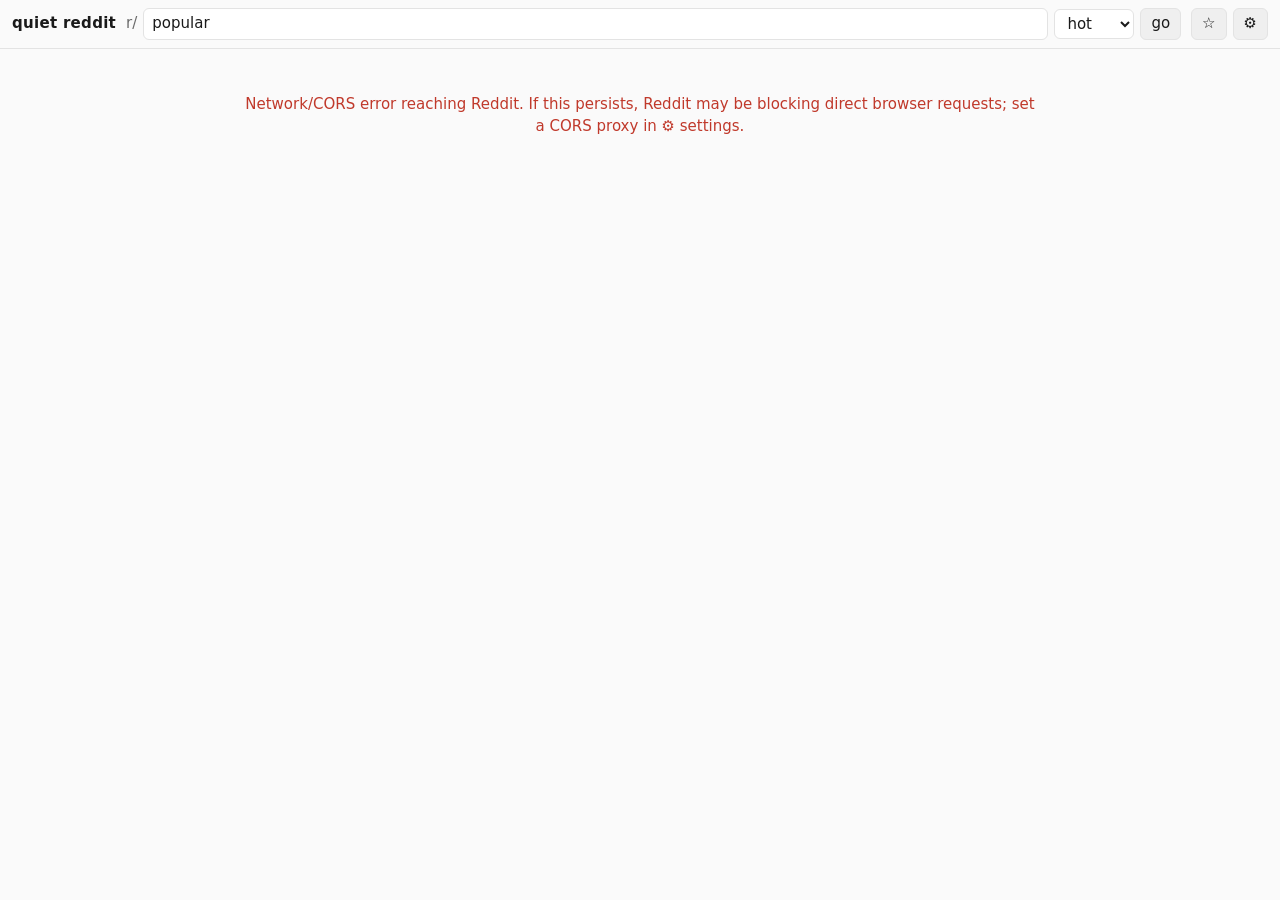
==== index.html @ a0952a0b "Add Quiet Reddit: static low-profile Reddit viewer Client-side reader for GitHub Pages. Filters prom" ====
<!doctype html>
<html lang="en">
<head>
<meta charset="utf-8">
<meta name="viewport" content="width=device-width, initial-scale=1">
<meta name="color-scheme" content="light dark">
<meta name="referrer" content="no-referrer">
<title>Quiet Reddit</title>
<link rel="stylesheet" href="style.css">
<link rel="icon" href="data:image/svg+xml,%3Csvg xmlns='http://www.w3.org/2000/svg' viewBox='0 0 16 16'%3E%3Ccircle cx='8' cy='8' r='7' fill='%23666'/%3E%3C/svg%3E">
</head>
<body>
<header class="top">
  <a class="brand" href="#/">quiet reddit</a>
  <form id="go" class="go" autocomplete="off">
    <span class="prefix">r/</span>
    <input id="sub" type="text" placeholder="subreddit (or a+b+c)" spellcheck="false">
    <select id="sort">
      <option value="hot">hot</option>
      <option value="new">new</option>
      <option value="top">top</option>
      <option value="rising">rising</option>
    </select>
    <select id="time" hidden>
      <option value="hour">hour</option>
      <option value="day" selected>day</option>
      <option value="week">week</option>
      <option value="month">month</option>
      <option value="year">year</option>
      <option value="all">all</option>
    </select>
    <button type="submit">go</button>
  </form>
  <nav class="tools">
    <button id="favBtn" type="button" title="save this subreddit">☆</button>
    <button id="settingsBtn" type="button" title="settings">⚙</button>
  </nav>
</header>

<div id="favs" class="favs"></div>

<main id="app" class="app" aria-live="polite"></main>

<dialog id="settings">
  <form method="dialog">
    <h2>Settings</h2>
    <label><input type="checkbox" id="opt-theme-dark"> Dark theme</label>
    <label><input type="checkbox" id="opt-thumbs"> Show small thumbnails (otherwise hidden until clicked)</label>
    <label><input type="checkbox" id="opt-nsfw"> Show NSFW posts (hidden by default)</label>
    <label><input type="checkbox" id="opt-stickied"> Show pinned/stickied posts</label>
    <label>Default subreddit <input type="text" id="opt-home" placeholder="popular"></label>
    <label>Hide posts containing words (comma-separated)
      <input type="text" id="opt-mute" placeholder="e.g. giveaway, sponsored"></label>
    <label>Optional CORS proxy prefix (only if Reddit blocks direct requests)
      <input type="text" id="opt-proxy" placeholder="https://your-proxy.example/?url="></label>
    <menu>
      <button value="cancel" type="button" id="settingsClose">close</button>
    </menu>
  </form>
</dialog>

<script src="app.js"></script>
</body>
</html>
---- style.css ----
:root{
  --bg:#fafafa;--fg:#1a1a1a;--muted:#6b6b6b;--line:#e3e3e3;--card:#fff;--accent:#2a5db0;--chip:#efefef;--hl:#fff7d6;
  color-scheme:light;
}
:root[data-theme="dark"]{
  --bg:#121212;--fg:#e4e4e4;--muted:#9a9a9a;--line:#2a2a2a;--card:#1a1a1a;--accent:#7fa7ea;--chip:#242424;--hl:#2a2612;
  color-scheme:dark;
}
*{box-sizing:border-box}
html,body{margin:0;background:var(--bg);color:var(--fg);font:15px/1.45 system-ui,-apple-system,Segoe UI,Roboto,sans-serif}
a{color:var(--accent);text-decoration:none}a:hover{text-decoration:underline}
button,select,input{font:inherit;color:inherit}
button{background:var(--chip);border:1px solid var(--line);border-radius:6px;padding:4px 10px;cursor:pointer}
button:hover{border-color:var(--muted)}
input,select{background:var(--card);border:1px solid var(--line);border-radius:6px;padding:4px 8px}

.top{position:sticky;top:0;z-index:5;display:flex;gap:10px;align-items:center;padding:8px 12px;background:var(--bg);border-bottom:1px solid var(--line);flex-wrap:wrap}
.brand{font-weight:700;color:var(--fg);letter-spacing:.3px}
.go{display:flex;gap:6px;align-items:center;flex:1;min-width:240px}
.go .prefix{color:var(--muted)}
.go input{flex:1;min-width:100px}
.tools{display:flex;gap:6px}
.tools button.on{color:#d9a400}

.favs{display:flex;gap:6px;flex-wrap:wrap;padding:6px 12px;border-bottom:1px solid var(--line)}
.favs:empty{display:none}
.favs a{font-size:13px;background:var(--chip);border:1px solid var(--line);border-radius:999px;padding:2px 10px;color:var(--fg)}

.app{max-width:820px;margin:0 auto;padding:10px 12px 60px}
.notice{color:var(--muted);padding:20px 0;text-align:center}
.notice.error{color:#c0392b}
.notice code{background:var(--chip);padding:1px 5px;border-radius:4px}

.post{display:grid;grid-template-columns:auto 1fr;gap:10px;padding:10px 0;border-bottom:1px solid var(--line)}
.post .score{width:52px;text-align:center;color:var(--muted);font-size:13px;padding-top:3px}
.post .score b{display:block;color:var(--fg);font-size:14px}
.post .title{font-size:16px;font-weight:600;color:var(--fg)}
.post .title:visited{color:var(--muted)}
.post .domain{color:var(--muted);font-size:12px;margin-left:6px;font-weight:400}
.post .meta{color:var(--muted);font-size:12.5px;margin-top:2px}
.post .meta a{color:var(--muted)}
.flair{display:inline-block;font-size:11px;background:var(--chip);border-radius:4px;padding:0 5px;margin-left:6px;color:var(--muted);vertical-align:middle}
.tag{display:inline-block;font-size:11px;border-radius:4px;padding:0 5px;margin-left:6px;vertical-align:middle;border:1px solid}
.tag.nsfw{color:#c0392b;border-color:#c0392b}
.tag.spoiler{color:var(--muted);border-color:var(--muted)}

.media{margin-top:6px}
.reveal{display:inline-flex;align-items:center;gap:8px;background:var(--chip);border:1px dashed var(--muted);color:var(--muted);padding:6px 12px;border-radius:6px}
.reveal:hover{color:var(--fg)}
.reveal .thumb{width:48px;height:36px;object-fit:cover;border-radius:3px;filter:saturate(.6)}
.reveal .thumb.blur{filter:blur(8px) saturate(.3)}
.media img.full,.media video{max-width:100%;max-height:80vh;border-radius:6px;display:block;margin-top:4px}
.media .gallery{display:flex;flex-direction:column;gap:8px}
.media .hide{font-size:12px;margin-top:4px}

.selftext{margin-top:8px;padding:10px 12px;background:var(--card);border:1px solid var(--line);border-radius:8px;overflow-wrap:anywhere}
.md p{margin:.4em 0}.md pre{overflow:auto;background:var(--chip);padding:8px;border-radius:6px}
.md code{background:var(--chip);padding:1px 4px;border-radius:3px}
.md blockquote{margin:.4em 0;padding-left:10px;border-left:3px solid var(--line);color:var(--muted)}
.md table{border-collapse:collapse}.md td,.md th{border:1px solid var(--line);padding:2px 6px}
.md img{display:none}

.more{display:block;width:100%;margin:14px 0;padding:10px}

.thread .back{display:inline-block;margin-bottom:10px}
.thread .post{border-bottom:none}
.comments{margin-top:12px}
.comment{border-left:2px solid var(--line);padding:4px 0 4px 10px;margin:6px 0}
.comment.collapsed > .body,.comment.collapsed > .children{display:none}
.comment .chead{font-size:12.5px;color:var(--muted);cursor:pointer;user-select:none}
.comment .chead .author{color:var(--fg);font-weight:600}
.comment .chead .author.op{color:var(--accent)}
.comment .chead .toggle{display:inline-block;width:14px}
.comment .body{overflow-wrap:anywhere}
.comment .children{margin-left:4px}
.comment .morelink{font-size:12.5px}
.loadmore{font-size:12.5px;color:var(--accent);background:none;border:none;padding:2px 0}

dialog{background:var(--card);color:var(--fg);border:1px solid var(--line);border-radius:10px;max-width:460px;width:92vw}
dialog::backdrop{background:rgba(0,0,0,.4)}
dialog h2{margin:0 0 10px;font-size:18px}
dialog label{display:block;margin:10px 0;font-size:14px}
dialog label input[type=text]{display:block;width:100%;margin-top:4px}
dialog menu{margin:14px 0 0;padding:0;display:flex;justify-content:flex-end}

@media (max-width:600px){
  .post{grid-template-columns:1fr}
  .post .score{width:auto;text-align:left;order:2;font-size:12px}
  .post .score b{display:inline;margin-right:4px}
  .post .title{font-size:15px}
}
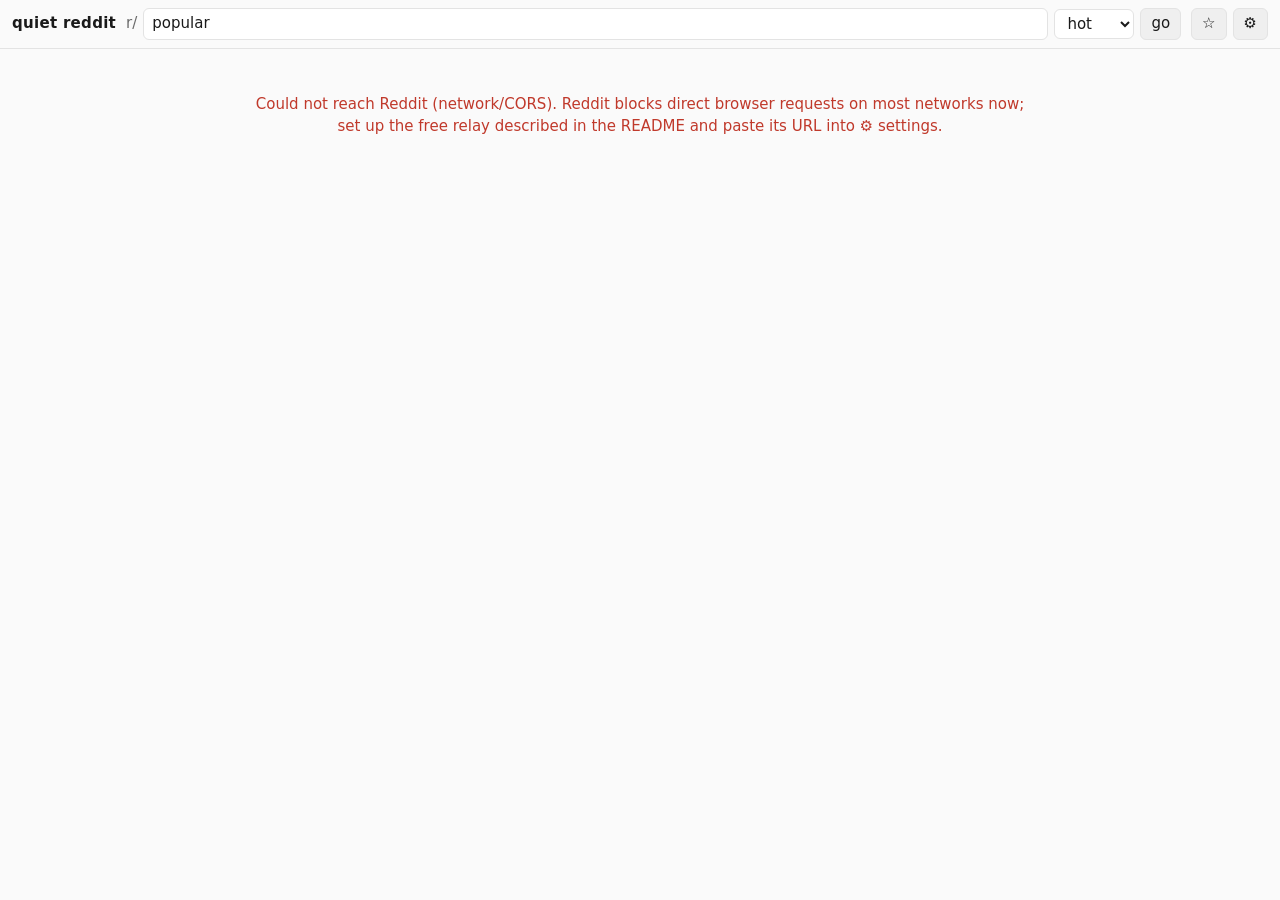
==== commit 8cc1e423: "Add Cloudflare Worker relay and direct-host fallbacks Reddit no longer sends CORS headers for unauth" ====
--- a/index.html
+++ b/index.html
@@ -51,8 +51,8 @@
     <label>Default subreddit <input type="text" id="opt-home" placeholder="popular"></label>
     <label>Hide posts containing words (comma-separated)
       <input type="text" id="opt-mute" placeholder="e.g. giveaway, sponsored"></label>
-    <label>Optional CORS proxy prefix (only if Reddit blocks direct requests)
-      <input type="text" id="opt-proxy" placeholder="https://your-proxy.example/?url="></label>
+    <label>Relay / CORS proxy URL (needed on most networks — see README)
+      <input type="text" id="opt-proxy" placeholder="https://quiet-reddit-relay.you.workers.dev"></label>
     <menu>
       <button value="cancel" type="button" id="settingsClose">close</button>
     </menu>
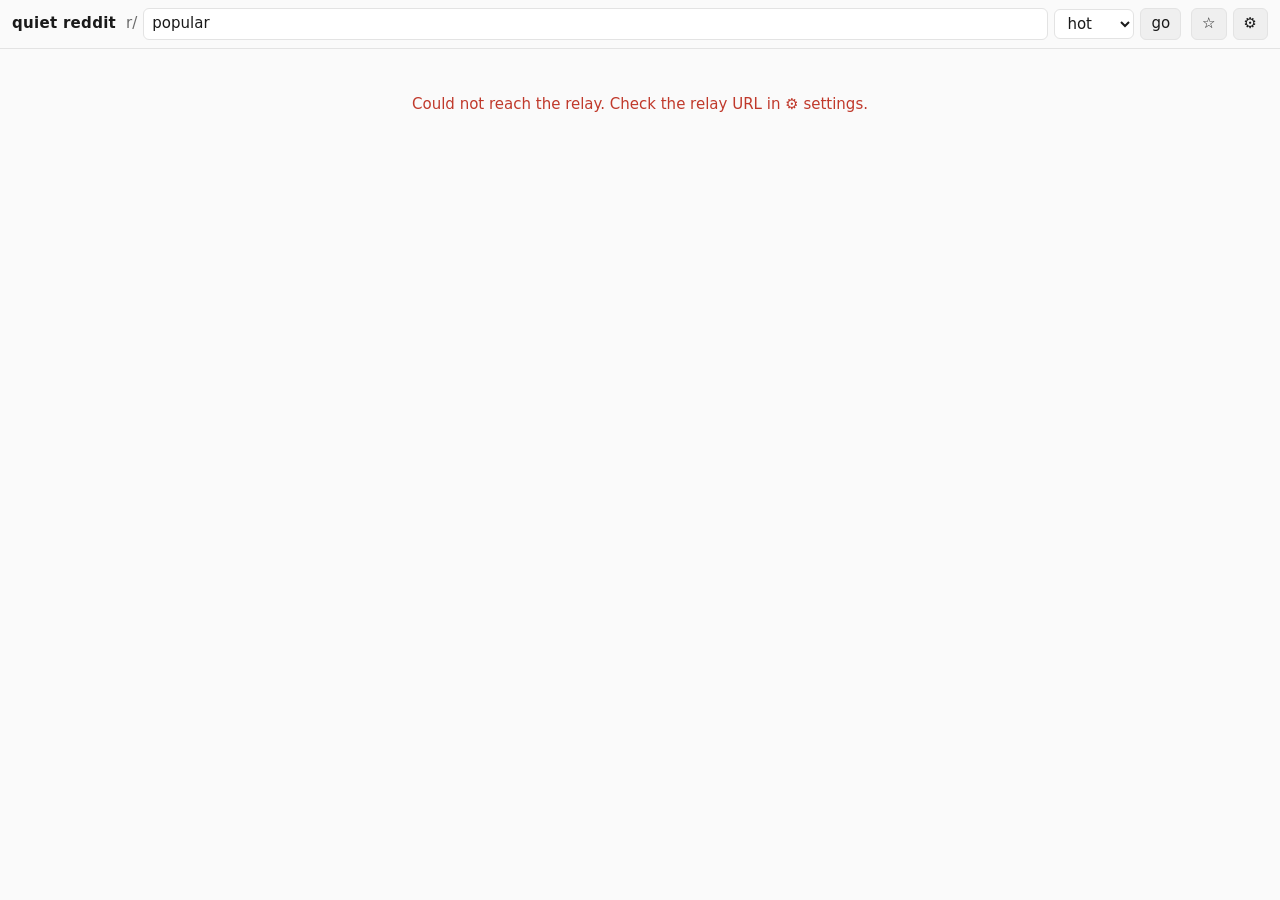
==== commit fea37022: "Read Reddit via RSS feeds through the relay Reddit refuses anonymous JSON from browsers and cloud IP" ====
--- a/index.html
+++ b/index.html
@@ -51,7 +51,7 @@
     <label>Default subreddit <input type="text" id="opt-home" placeholder="popular"></label>
     <label>Hide posts containing words (comma-separated)
       <input type="text" id="opt-mute" placeholder="e.g. giveaway, sponsored"></label>
-    <label>Relay / CORS proxy URL (needed on most networks — see README)
+    <label>Relay URL (leave blank for the built-in relay; see README)
       <input type="text" id="opt-proxy" placeholder="https://quiet-reddit-relay.you.workers.dev"></label>
     <menu>
       <button value="cancel" type="button" id="settingsClose">close</button>
--- a/style.css
+++ b/style.css
@@ -32,6 +32,7 @@
 .notice code{background:var(--chip);padding:1px 5px;border-radius:4px}
 
 .post{display:grid;grid-template-columns:auto 1fr;gap:10px;padding:10px 0;border-bottom:1px solid var(--line)}
+.post.noscore{grid-template-columns:1fr}
 .post .score{width:52px;text-align:center;color:var(--muted);font-size:13px;padding-top:3px}
 .post .score b{display:block;color:var(--fg);font-size:14px}
 .post .title{font-size:16px;font-weight:600;color:var(--fg)}
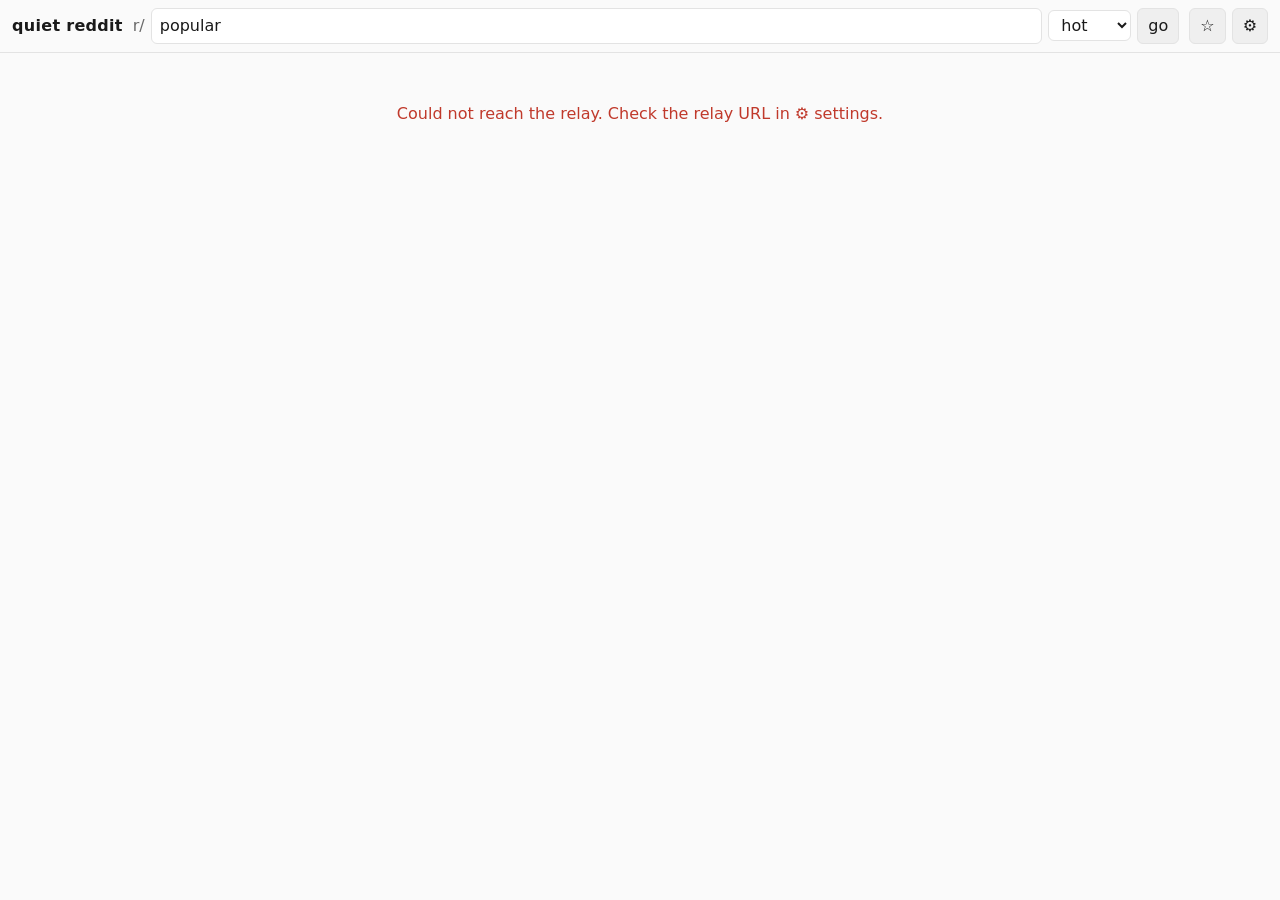
==== commit 07ed86b4: "Improve readability: type scale, spacing, size/font settings, short links Co-Authored-By: Claude Fab" ====
--- a/index.html
+++ b/index.html
@@ -45,6 +45,13 @@
   <form method="dialog">
     <h2>Settings</h2>
     <label><input type="checkbox" id="opt-theme-dark"> Dark theme</label>
+    <div class="row">Text size:
+      <label><input type="radio" name="size" value="small"> small</label>
+      <label><input type="radio" name="size" value="medium"> medium</label>
+      <label><input type="radio" name="size" value="large"> large</label></div>
+    <div class="row">Font:
+      <label><input type="radio" name="font" value="sans"> sans</label>
+      <label><input type="radio" name="font" value="serif"> serif</label></div>
     <label><input type="checkbox" id="opt-thumbs"> Show small thumbnails (otherwise hidden until clicked)</label>
     <label><input type="checkbox" id="opt-nsfw"> Show NSFW posts (hidden by default)</label>
     <label><input type="checkbox" id="opt-stickied"> Show pinned/stickied posts</label>
--- a/style.css
+++ b/style.css
@@ -7,7 +7,11 @@
   color-scheme:dark;
 }
 *{box-sizing:border-box}
-html,body{margin:0;background:var(--bg);color:var(--fg);font:15px/1.45 system-ui,-apple-system,Segoe UI,Roboto,sans-serif}
+:root{--size:16px;--font:system-ui,-apple-system,"Segoe UI",Roboto,Helvetica,Arial,sans-serif;--measure:720px}
+:root[data-size="small"]{--size:14.5px}
+:root[data-size="large"]{--size:18px}
+:root[data-font="serif"]{--font:Georgia,"Iowan Old Style","Palatino Linotype","Book Antiqua",Charter,serif}
+html,body{margin:0;background:var(--bg);color:var(--fg);font:var(--size)/1.6 var(--font);-webkit-text-size-adjust:100%}
 a{color:var(--accent);text-decoration:none}a:hover{text-decoration:underline}
 button,select,input{font:inherit;color:inherit}
 button{background:var(--chip);border:1px solid var(--line);border-radius:6px;padding:4px 10px;cursor:pointer}
@@ -26,26 +30,26 @@
 .favs:empty{display:none}
 .favs a{font-size:13px;background:var(--chip);border:1px solid var(--line);border-radius:999px;padding:2px 10px;color:var(--fg)}
 
-.app{max-width:820px;margin:0 auto;padding:10px 12px 60px}
+.app{max-width:var(--measure);margin:0 auto;padding:12px 16px 80px}
 .notice{color:var(--muted);padding:20px 0;text-align:center}
 .notice.error{color:#c0392b}
 .notice code{background:var(--chip);padding:1px 5px;border-radius:4px}
 
-.post{display:grid;grid-template-columns:auto 1fr;gap:10px;padding:10px 0;border-bottom:1px solid var(--line)}
+.post{display:grid;grid-template-columns:auto 1fr;gap:12px;padding:16px 0;border-bottom:1px solid var(--line)}
 .post.noscore{grid-template-columns:1fr}
 .post .score{width:52px;text-align:center;color:var(--muted);font-size:13px;padding-top:3px}
 .post .score b{display:block;color:var(--fg);font-size:14px}
-.post .title{font-size:16px;font-weight:600;color:var(--fg)}
+.post .title{font-size:1.1em;font-weight:600;line-height:1.35;color:var(--fg)}
 .post .title:visited{color:var(--muted)}
-.post .domain{color:var(--muted);font-size:12px;margin-left:6px;font-weight:400}
-.post .meta{color:var(--muted);font-size:12.5px;margin-top:2px}
+.post .domain{color:var(--muted);font-size:.8em;margin-left:6px;font-weight:400}
+.post .meta{color:var(--muted);font-size:.85em;margin-top:4px}
 .post .meta a{color:var(--muted)}
 .flair{display:inline-block;font-size:11px;background:var(--chip);border-radius:4px;padding:0 5px;margin-left:6px;color:var(--muted);vertical-align:middle}
 .tag{display:inline-block;font-size:11px;border-radius:4px;padding:0 5px;margin-left:6px;vertical-align:middle;border:1px solid}
 .tag.nsfw{color:#c0392b;border-color:#c0392b}
 .tag.spoiler{color:var(--muted);border-color:var(--muted)}
 
-.media{margin-top:6px}
+.media{margin-top:10px}
 .reveal{display:inline-flex;align-items:center;gap:8px;background:var(--chip);border:1px dashed var(--muted);color:var(--muted);padding:6px 12px;border-radius:6px}
 .reveal:hover{color:var(--fg)}
 .reveal .thumb{width:48px;height:36px;object-fit:cover;border-radius:3px;filter:saturate(.6)}
@@ -54,8 +58,8 @@
 .media .gallery{display:flex;flex-direction:column;gap:8px}
 .media .hide{font-size:12px;margin-top:4px}
 
-.selftext{margin-top:8px;padding:10px 12px;background:var(--card);border:1px solid var(--line);border-radius:8px;overflow-wrap:anywhere}
-.md p{margin:.4em 0}.md pre{overflow:auto;background:var(--chip);padding:8px;border-radius:6px}
+.selftext{margin-top:12px;padding:14px 16px;line-height:1.65;background:var(--card);border:1px solid var(--line);border-radius:8px;overflow-wrap:anywhere}
+.md p{margin:.7em 0}.md>*:first-child{margin-top:0}.md>*:last-child{margin-bottom:0}.md ul,.md ol{padding-left:1.4em}.md li{margin:.25em 0}.md h1,.md h2,.md h3{font-size:1.1em;margin:.9em 0 .3em}.md pre{overflow:auto;background:var(--chip);padding:8px;border-radius:6px}
 .md code{background:var(--chip);padding:1px 4px;border-radius:3px}
 .md blockquote{margin:.4em 0;padding-left:10px;border-left:3px solid var(--line);color:var(--muted)}
 .md table{border-collapse:collapse}.md td,.md th{border:1px solid var(--line);padding:2px 6px}
@@ -64,15 +68,16 @@
 .more{display:block;width:100%;margin:14px 0;padding:10px}
 
 .thread .back{display:inline-block;margin-bottom:10px}
-.thread .post{border-bottom:none}
-.comments{margin-top:12px}
-.comment{border-left:2px solid var(--line);padding:4px 0 4px 10px;margin:6px 0}
+.thread .post{border-bottom:none;padding-top:4px}
+.thread .meta{color:var(--muted);font-size:.85em;padding:10px 0;border-top:1px solid var(--line);border-bottom:1px solid var(--line)}
+.comments{margin-top:16px}
+.comment{padding:12px 0;border-bottom:1px solid var(--line)}.comment:last-child{border-bottom:none}
 .comment.collapsed > .body,.comment.collapsed > .children{display:none}
-.comment .chead{font-size:12.5px;color:var(--muted);cursor:pointer;user-select:none}
+.comment .chead{font-size:.85em;color:var(--muted);cursor:pointer;user-select:none;margin-bottom:4px}
 .comment .chead .author{color:var(--fg);font-weight:600}
 .comment .chead .author.op{color:var(--accent)}
 .comment .chead .toggle{display:inline-block;width:14px}
-.comment .body{overflow-wrap:anywhere}
+.comment .body{overflow-wrap:anywhere;max-width:62ch}
 .comment .children{margin-left:4px}
 .comment .morelink{font-size:12.5px}
 .loadmore{font-size:12.5px;color:var(--accent);background:none;border:none;padding:2px 0}
@@ -81,12 +86,13 @@
 dialog::backdrop{background:rgba(0,0,0,.4)}
 dialog h2{margin:0 0 10px;font-size:18px}
 dialog label{display:block;margin:10px 0;font-size:14px}
+dialog .row{display:flex;gap:14px;align-items:center;margin:10px 0;font-size:14px}dialog .row label{margin:0;display:inline}
 dialog label input[type=text]{display:block;width:100%;margin-top:4px}
 dialog menu{margin:14px 0 0;padding:0;display:flex;justify-content:flex-end}
 
 @media (max-width:600px){
   .post{grid-template-columns:1fr}
-  .post .score{width:auto;text-align:left;order:2;font-size:12px}
+  .post .score{width:auto;text-align:left;order:2;font-size:.8em}
   .post .score b{display:inline;margin-right:4px}
-  .post .title{font-size:15px}
+  .post .title{font-size:1.05em}
 }
